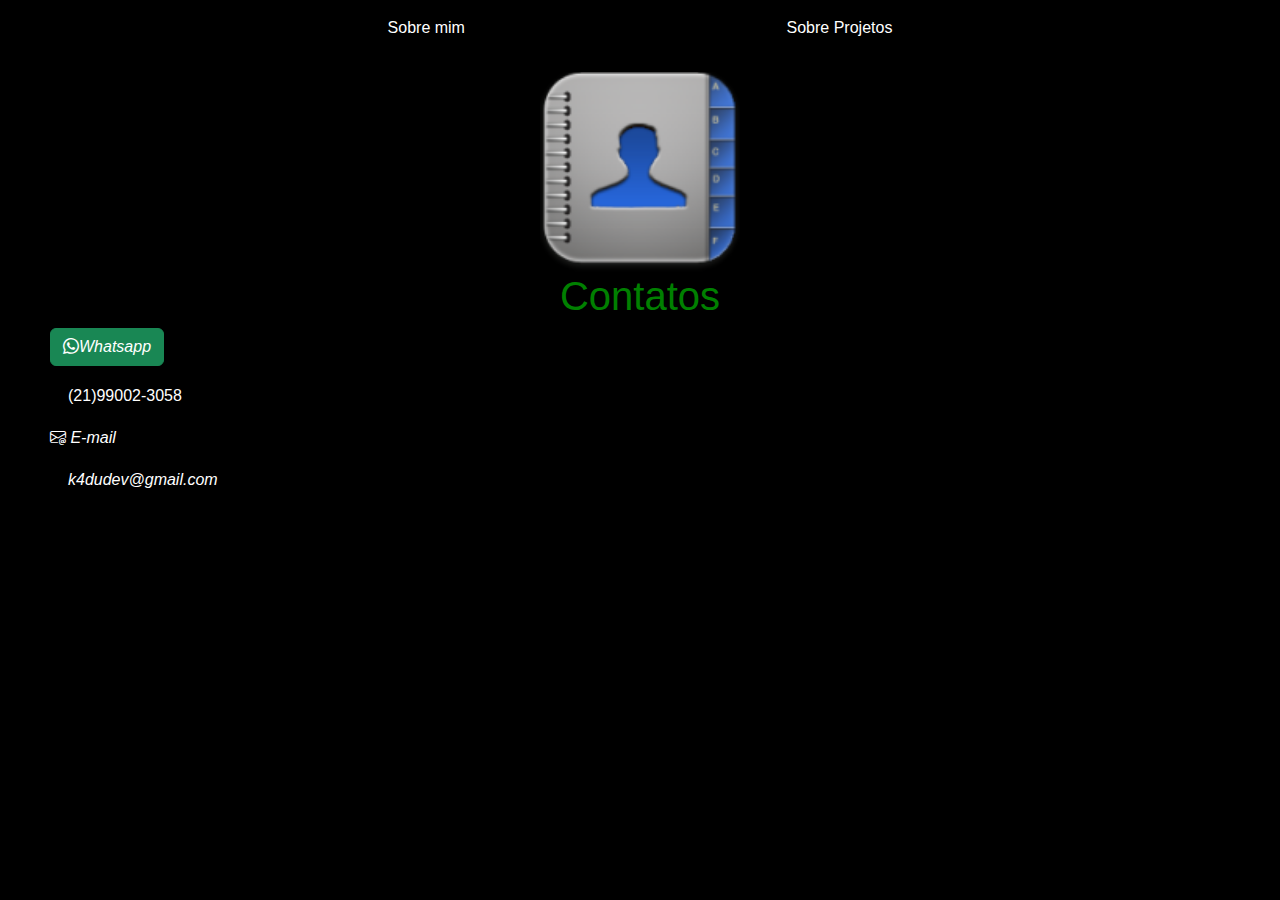
==== contact.html @ 8a814c0b "1" ====
<!DOCTYPE html>
<html lang="en">
<head>
    <meta charset="UTF-8">
    <meta name="viewport" content="width=device-width, initial-scale=1.0">
    <title>K4du Dev</title>

    <link rel="stylesheet" href="https://cdn.jsdelivr.net/npm/bootstrap-icons@1.11.3/font/bootstrap-icons.min.css">
    <link href="https://cdn.jsdelivr.net/npm/bootstrap@5.3.3/dist/css/bootstrap.min.css" rel="stylesheet" integrity="sha384-QWTKZyjpPEjISv5WaRU9OFeRpok6YctnYmDr5pNlyT2bRjXh0JMhjY6hW+ALEwIH" crossorigin="anonymous">
    <link rel="stylesheet" href="index.css">
</head>

<body class="contact">

    <nav>
        <ul>
            <li>
                <a href="index.html">Sobre mim</a>
            </li>
            <li>
                <a href="project.html">Sobre Projetos</a>
            </li>
        </ul>
    </nav>

    <header>
        <div class="contact1">
            <img src="./img/contacts_blue_35131.png"></img>
            <h1>Contatos</h1>
        </div>

    </header>

    <footer>
        <section>
            <button type="button" class="btn btn-success">
                <a href="https://www.whatsapp.com/?lang=pt_BR" target="blank" rel="noopener noreferrer" >
                    <i class="bi bi-whatsapp">Whatsapp</i></a>
            </button>           
            <p>(21)99002-3058</p>
        </section>
        

        <section>
            <i class="bi bi-envelope-at">   E-mail<p>k4dudev@gmail.com</p></i>
        </section>

    </footer>

</body>

<script src="https://cdn.jsdelivr.net/npm/bootstrap@5.3.3/dist/js/bootstrap.bundle.min.js" integrity="sha384-YvpcrYf0tY3lHB60NNkmXc5s9fDVZLESaAA55NDzOxhy9GkcIdslK1eN7N6jIeHz" crossorigin="anonymous"></script>

</html>
---- index.css ----
.index {
    color: white;
    background-color: black;
    font-family: Arial, Helvetica, sans-serif;
    
    ul {
        display: flex;
        justify-content: space-between;
        list-style-type: none;
        align-items: center;
        padding: 16px;
    }
    
    a {
        color: white;
        text-decoration: none;
    }
    
    header img {
        border-radius: 50%;
        border: 5px solid white;
    }
    
    .center {
        text-align: center;
    }
    
    h1 {
        text-align: center;
        color: green;
    }
    
    
    
    .container {
        padding: 0px 50px;
    }
    
    nav a:hover {
        color: green;
    }

}


.contact {
    color: white;
    background-color: black;
    font-family: Arial, Helvetica, sans-serif;
    padding: 0px 50px;

    ul {
        display: flex;
        justify-content: space-evenly;
        list-style-type: none;
        align-items: center;
        padding: 16px;
    }

    h1 {
        text-align: center;
        color: green;
    }

    a {
        color: white;
        text-decoration: none;
    }

    footer img {
        margin: 2px;
        text-align: center;
    }

    footer p {
        margin: 2px;
        padding: 16px;
    }

    footer h7 {
        margin-top: 5px;
        padding: 16px;
    }

    footer h8 {
        margin-top: 5px;
        padding: 16px;
    }

    header img {
        width: 200px;
        height: 200px;
    }

    nav a:hover {
        color: green;}
}

.contact1 {
    text-align: center;
}

.project{
    color: white;
    background-color: black;
    font-family: Arial, Helvetica, sans-serif;

    ul {
        display: flex;
        justify-content: space-between;
        list-style-type: none;
        align-items: center;
        padding: 16px;
    }

    h1 {
        text-align: center;
        color: green;
    }

    a {
        color: white;
        text-decoration: none;
    }

    .project1{
        text-align: center;
    }

    nav a:hover {
        color: green;
    }

    header img {
        width: 200px;
        height: 200px;
    }

    footer img {
        width: 50px;
        height: 50px;
    }
    
    footer {
        display: flex;
        justify-content: center;
    }
    
    footer a {
        margin: 20px;
        text-align: center;
    }
    
    footer p {
        margin-top: 2px;
    }

}
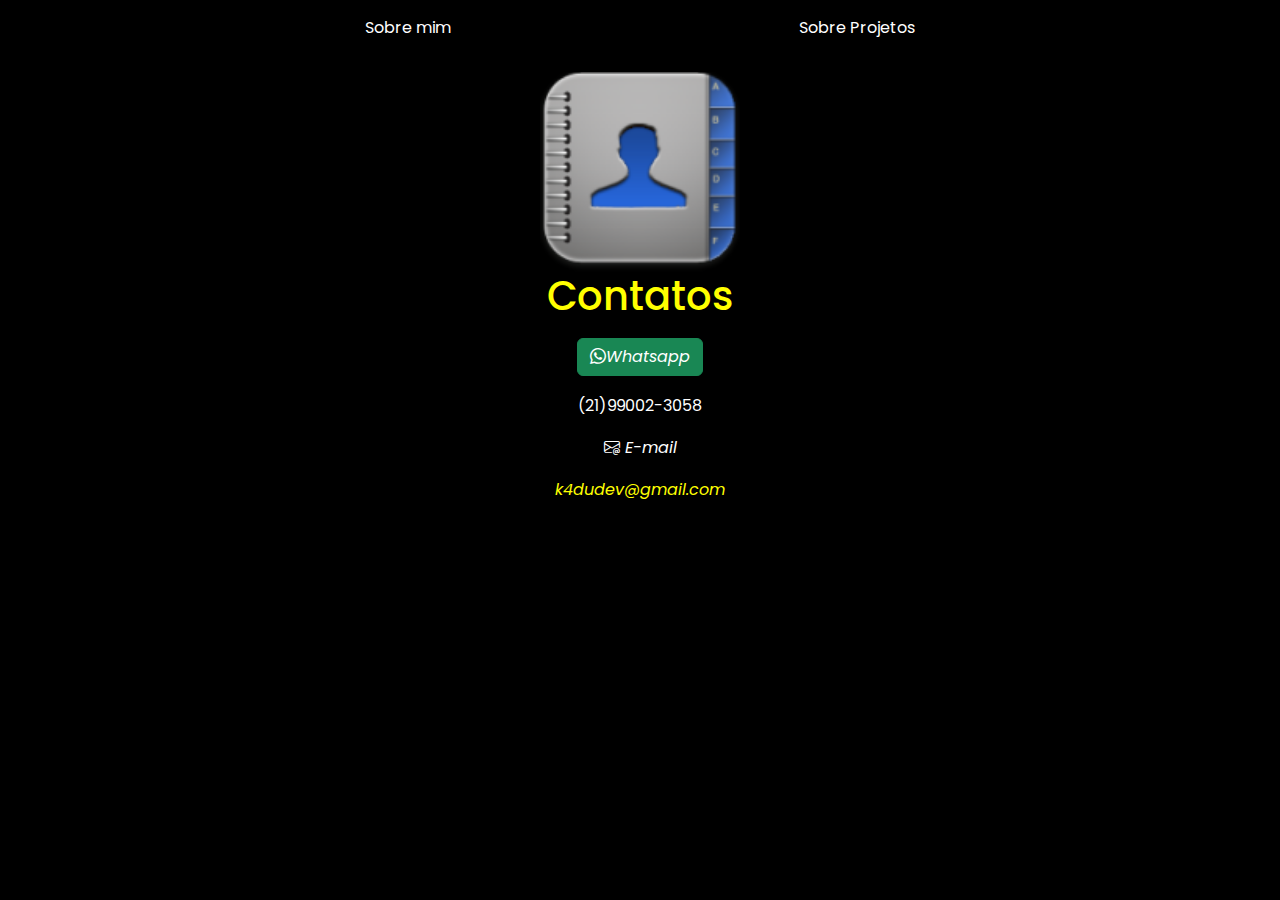
==== commit 6f474259: "update projetos" ====
--- a/contact.html
+++ b/contact.html
@@ -25,7 +25,7 @@
 
     <header>
         <div class="contact1">
-            <img src="./img/contacts_blue_35131.png"></img>
+            <img src="/img/contacts_blue_35131.png" alt="">
             <h1>Contatos</h1>
         </div>
 
@@ -42,7 +42,7 @@
         
 
         <section>
-            <i class="bi bi-envelope-at">   E-mail<p>k4dudev@gmail.com</p></i>
+            <i class="bi bi-envelope-at">   E-mail<p class="email">k4dudev@gmail.com</p></i>
         </section>
 
     </footer>
--- a/index.css
+++ b/index.css
@@ -1,44 +1,93 @@
+@import url('https://fonts.googleapis.com/css2?family=Poppins:ital,wght@0,600;0,700;1,300;1,400;1,500&display=swap');
+
+.poppins-semibold {
+    font-family: "Poppins", sans-serif;
+    font-weight: 600;
+    font-style: normal;
+  }
+  
+  .poppins-bold {
+    font-family: "Poppins", sans-serif;
+    font-weight: 700;
+    font-style: normal;
+  }
+  
+  .poppins-light-italic {
+    font-family: "Poppins", sans-serif;
+    font-weight: 300;
+    font-style: italic;
+  }
+  
+  .poppins-regular-italic {
+    font-family: "Poppins", sans-serif;
+    font-weight: 400;
+    font-style: italic;
+  }
+  
+  .poppins-medium-italic {
+    font-family: "Poppins", sans-serif;
+    font-weight: 500;
+    font-style: italic;
+  }
+  
+
+* {
+    margin: 0;
+    padding: 0;
+    font-family: "Poppins", sans-serif;
+}
 
 .index {
     color: white;
     background-color: black;
-    font-family: Arial, Helvetica, sans-serif;
-    
+
+
     ul {
         display: flex;
-        justify-content: space-between;
+        justify-content: space-evenly;
         list-style-type: none;
         align-items: center;
         padding: 16px;
     }
-    
+
     a {
         color: white;
         text-decoration: none;
     }
-    
+
     header img {
         border-radius: 50%;
         border: 5px solid white;
     }
-    
+
     .center {
         text-align: center;
     }
-    
+
     h1 {
         text-align: center;
-        color: green;
-    }
-    
-    
-    
+        color: yellow;
+        padding: 10px;
+    }
+
+    h2 {
+        text-align: center;
+        padding: 10px;
+    }
+
+    h3 {
+        text-align: center;
+        color: yellow;
+        padding: 10px;
+
+    }
+
     .container {
         padding: 0px 50px;
     }
-    
+
     nav a:hover {
-        color: green;
+        color: yellow;
     }
 
 }
@@ -47,8 +96,7 @@
 .contact {
     color: white;
     background-color: black;
-    font-family: Arial, Helvetica, sans-serif;
-    padding: 0px 50px;
+
 
     ul {
         display: flex;
@@ -60,7 +108,7 @@
 
     h1 {
         text-align: center;
-        color: green;
+        color: yellow;
     }
 
     a {
@@ -68,9 +116,10 @@
         text-decoration: none;
     }
 
-    footer img {
+    footer {
         margin: 2px;
         text-align: center;
+        padding: 10px;
     }
 
     footer p {
@@ -86,6 +135,9 @@
     footer h8 {
         margin-top: 5px;
         padding: 16px;
+    }
+    .email {
+        color: yellow;
     }
 
     header img {
@@ -94,21 +146,22 @@
     }
 
     nav a:hover {
-        color: green;}
+        color: yellow;
+    }
 }
 
 .contact1 {
     text-align: center;
 }
 
-.project{
+.project {
     color: white;
     background-color: black;
-    font-family: Arial, Helvetica, sans-serif;
+
 
     ul {
         display: flex;
-        justify-content: space-between;
+        justify-content: space-evenly;
         list-style-type: none;
         align-items: center;
         padding: 16px;
@@ -116,7 +169,7 @@
 
     h1 {
         text-align: center;
-        color: green;
+        color: yellow;
     }
 
     a {
@@ -124,12 +177,12 @@
         text-decoration: none;
     }
 
-    .project1{
+    .project1 {
         text-align: center;
     }
 
     nav a:hover {
-        color: green;
+        color: yellow;
     }
 
     header img {
@@ -141,17 +194,17 @@
         width: 50px;
         height: 50px;
     }
-    
+
     footer {
         display: flex;
         justify-content: center;
     }
-    
+
     footer a {
         margin: 20px;
         text-align: center;
     }
-    
+
     footer p {
         margin-top: 2px;
     }
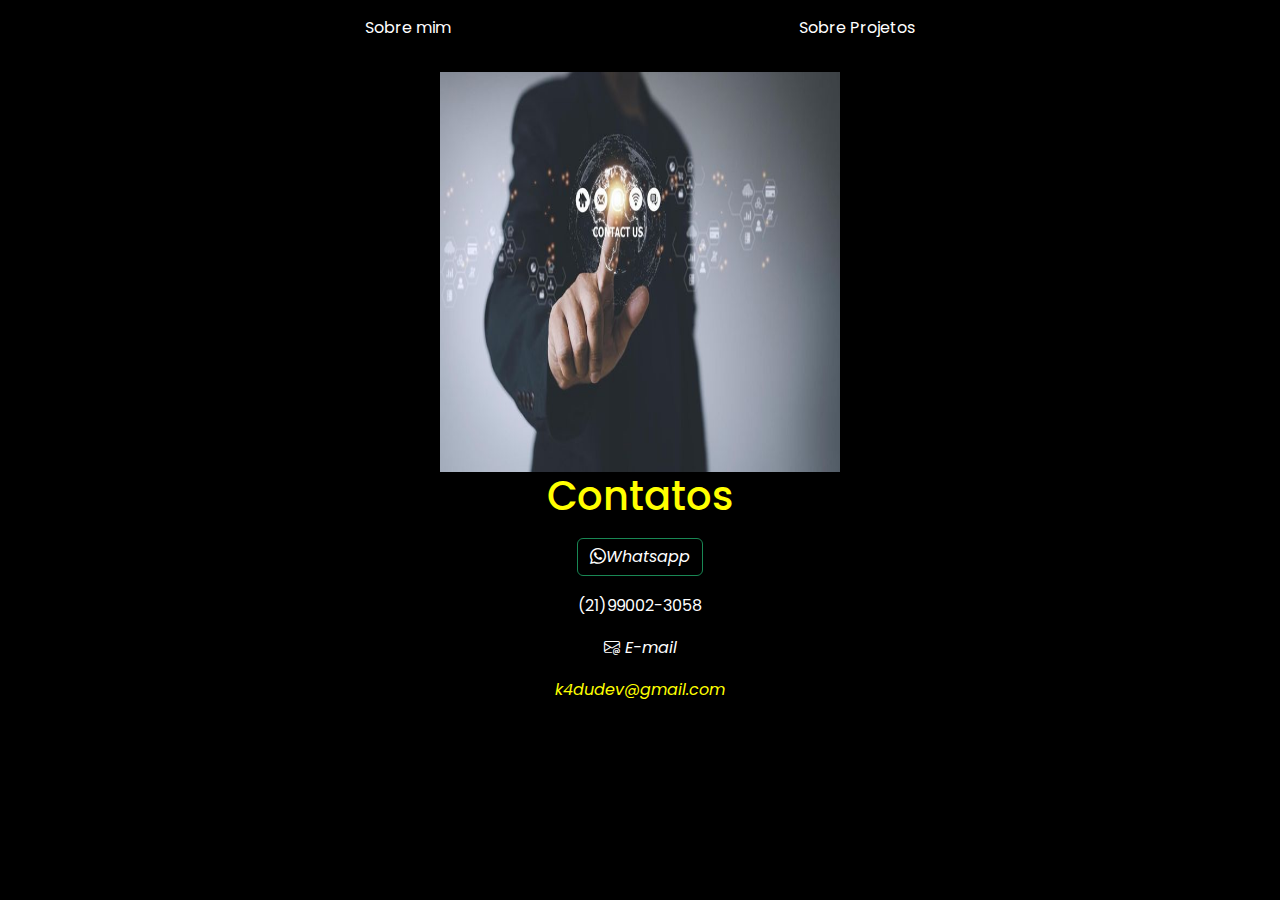
==== commit e9a3ffbb: "update project" ====
--- a/contact.html
+++ b/contact.html
@@ -25,7 +25,7 @@
 
     <header>
         <div class="contact1">
-            <img src="/img/contacts_blue_35131.png" alt="">
+            <img src="/img/contacts.jpeg" alt="">
             <h1>Contatos</h1>
         </div>
 
@@ -33,8 +33,8 @@
 
     <footer>
         <section>
-            <button type="button" class="btn btn-success">
-                <a href="https://www.whatsapp.com/?lang=pt_BR" target="blank" rel="noopener noreferrer" >
+            <button type="button" class="btn btn-outline-success">
+                <a href="https://api.whatsapp.com/send?phone=5521990023058" target="blank" rel="noopener noreferrer" >
                     <i class="bi bi-whatsapp">Whatsapp</i></a>
             </button>           
             <p>(21)99002-3058</p>
@@ -46,9 +46,10 @@
         </section>
 
     </footer>
+    
+    <script src="https://cdn.jsdelivr.net/npm/bootstrap@5.3.3/dist/js/bootstrap.bundle.min.js" integrity="sha384-YvpcrYf0tY3lHB60NNkmXc5s9fDVZLESaAA55NDzOxhy9GkcIdslK1eN7N6jIeHz" crossorigin="anonymous"></script>
 
 </body>
 
-<script src="https://cdn.jsdelivr.net/npm/bootstrap@5.3.3/dist/js/bootstrap.bundle.min.js" integrity="sha384-YvpcrYf0tY3lHB60NNkmXc5s9fDVZLESaAA55NDzOxhy9GkcIdslK1eN7N6jIeHz" crossorigin="anonymous"></script>
-
 </html>
+<!-- "https://www.whatsapp.com/?lang=pt_BR" -->--- a/index.css
+++ b/index.css
@@ -4,32 +4,32 @@
     font-family: "Poppins", sans-serif;
     font-weight: 600;
     font-style: normal;
-  }
-  
-  .poppins-bold {
+}
+
+.poppins-bold {
     font-family: "Poppins", sans-serif;
     font-weight: 700;
     font-style: normal;
-  }
-  
-  .poppins-light-italic {
+}
+
+.poppins-light-italic {
     font-family: "Poppins", sans-serif;
     font-weight: 300;
     font-style: italic;
-  }
-  
-  .poppins-regular-italic {
+}
+
+.poppins-regular-italic {
     font-family: "Poppins", sans-serif;
     font-weight: 400;
     font-style: italic;
-  }
-  
-  .poppins-medium-italic {
+}
+
+.poppins-medium-italic {
     font-family: "Poppins", sans-serif;
     font-weight: 500;
     font-style: italic;
-  }
-  
+}
+
 
 * {
     margin: 0;
@@ -56,12 +56,15 @@
     }
 
     header img {
+        width: 600px;
+        height: 600px;
         border-radius: 50%;
         border: 5px solid white;
     }
 
     .center {
         text-align: center;
+        
     }
 
     h1 {
@@ -127,22 +130,13 @@
         padding: 16px;
     }
 
-    footer h7 {
-        margin-top: 5px;
-        padding: 16px;
-    }
-
-    footer h8 {
-        margin-top: 5px;
-        padding: 16px;
-    }
     .email {
         color: yellow;
     }
 
     header img {
-        width: 200px;
-        height: 200px;
+        width: 400px;
+        height: 400px;
     }
 
     nav a:hover {
@@ -186,8 +180,14 @@
     }
 
     header img {
-        width: 200px;
-        height: 200px;
+        width: 400px;
+        height: 400px;
+    }
+
+    footer {
+        margin: 2px;
+        text-align: center;
+        padding: 16px;
     }
 
     footer img {
@@ -195,18 +195,189 @@
         height: 50px;
     }
 
-    footer {
-        display: flex;
-        justify-content: center;
-    }
-
     footer a {
         margin: 20px;
         text-align: center;
     }
 
-    footer p {
-        margin-top: 2px;
-    }
-
+}
+
+@media (max-width:785px) {
+    .index {
+        color: white;
+        background-color: black;
+
+
+        ul {
+            display: flex;
+            justify-content: space-evenly;
+            list-style-type: none;
+            align-items: center;
+            padding: 16px 20px;
+        }
+
+        a {
+            color: white;
+            text-decoration: none;
+        }
+
+        header img {
+            width: 200px;
+            height: 200px;
+            border-radius: 50%;
+            border: 5px solid white;
+        }
+
+        .center {
+            text-align: center;
+        }
+
+        h1 {
+            text-align: center;
+            color: yellow;
+            padding: 10px;
+        }
+
+        h2 {
+            text-align: center;
+            padding: 10px;
+        }
+
+        h3 {
+            text-align: center;
+            color: yellow;
+            padding: 10px;
+
+        }
+
+        .container {
+            padding: 0px 50px;
+        }
+
+        nav a:hover {
+            color: yellow;
+        }
+
+    }
+
+
+    .contact {
+        color: white;
+        background-color: black;
+
+
+        ul {
+            display: flex;
+            justify-content: space-evenly;
+            list-style-type: none;
+            align-items: center;
+            padding: 16px;
+        }
+
+        h1 {
+            text-align: center;
+            color: yellow;
+        }
+
+        a {
+            color: white;
+            text-decoration: none;
+        }
+
+        footer {
+            margin: 2px;
+            text-align: center;
+            padding: 10px;
+        }
+
+        footer p {
+            margin: 2px;
+            padding: 16px;
+        }
+
+        footer h7 {
+            margin-top: 5px;
+            padding: 16px;
+        }
+
+        footer h8 {
+            margin-top: 5px;
+            padding: 16px;
+        }
+
+        .email {
+            color: yellow;
+        }
+
+        header img {
+            width: 200px;
+            height: 200px;
+        }
+
+        nav a:hover {
+            color: yellow;
+        }
+    }
+
+    .contact1 {
+        text-align: center;
+    }
+
+    .project {
+        color: white;
+        background-color: black;
+
+
+
+        ul {
+            display: flex;
+            justify-content: space-evenly;
+            list-style-type: none;
+            align-items: center;
+            padding: 16px;
+        }
+
+        h1 {
+            text-align: center;
+            color: yellow;
+        }
+
+        a {
+            color: white;
+            text-decoration: none;
+        }
+
+        .project1 {
+            text-align: center;
+        }
+
+        nav a:hover {
+            color: yellow;
+        }
+
+        header img {
+            width: 200px;
+            height: 200px;
+        }
+
+        footer img {
+            width: 50px;
+            height: 50px;
+        }
+
+        footer {
+            display: flex;
+            justify-content: center;
+        }
+
+        footer a {
+            margin: 20px;
+            text-align: center;
+        }
+
+        footer p {
+            margin-top: 2px;
+        }
+
+    }
 }